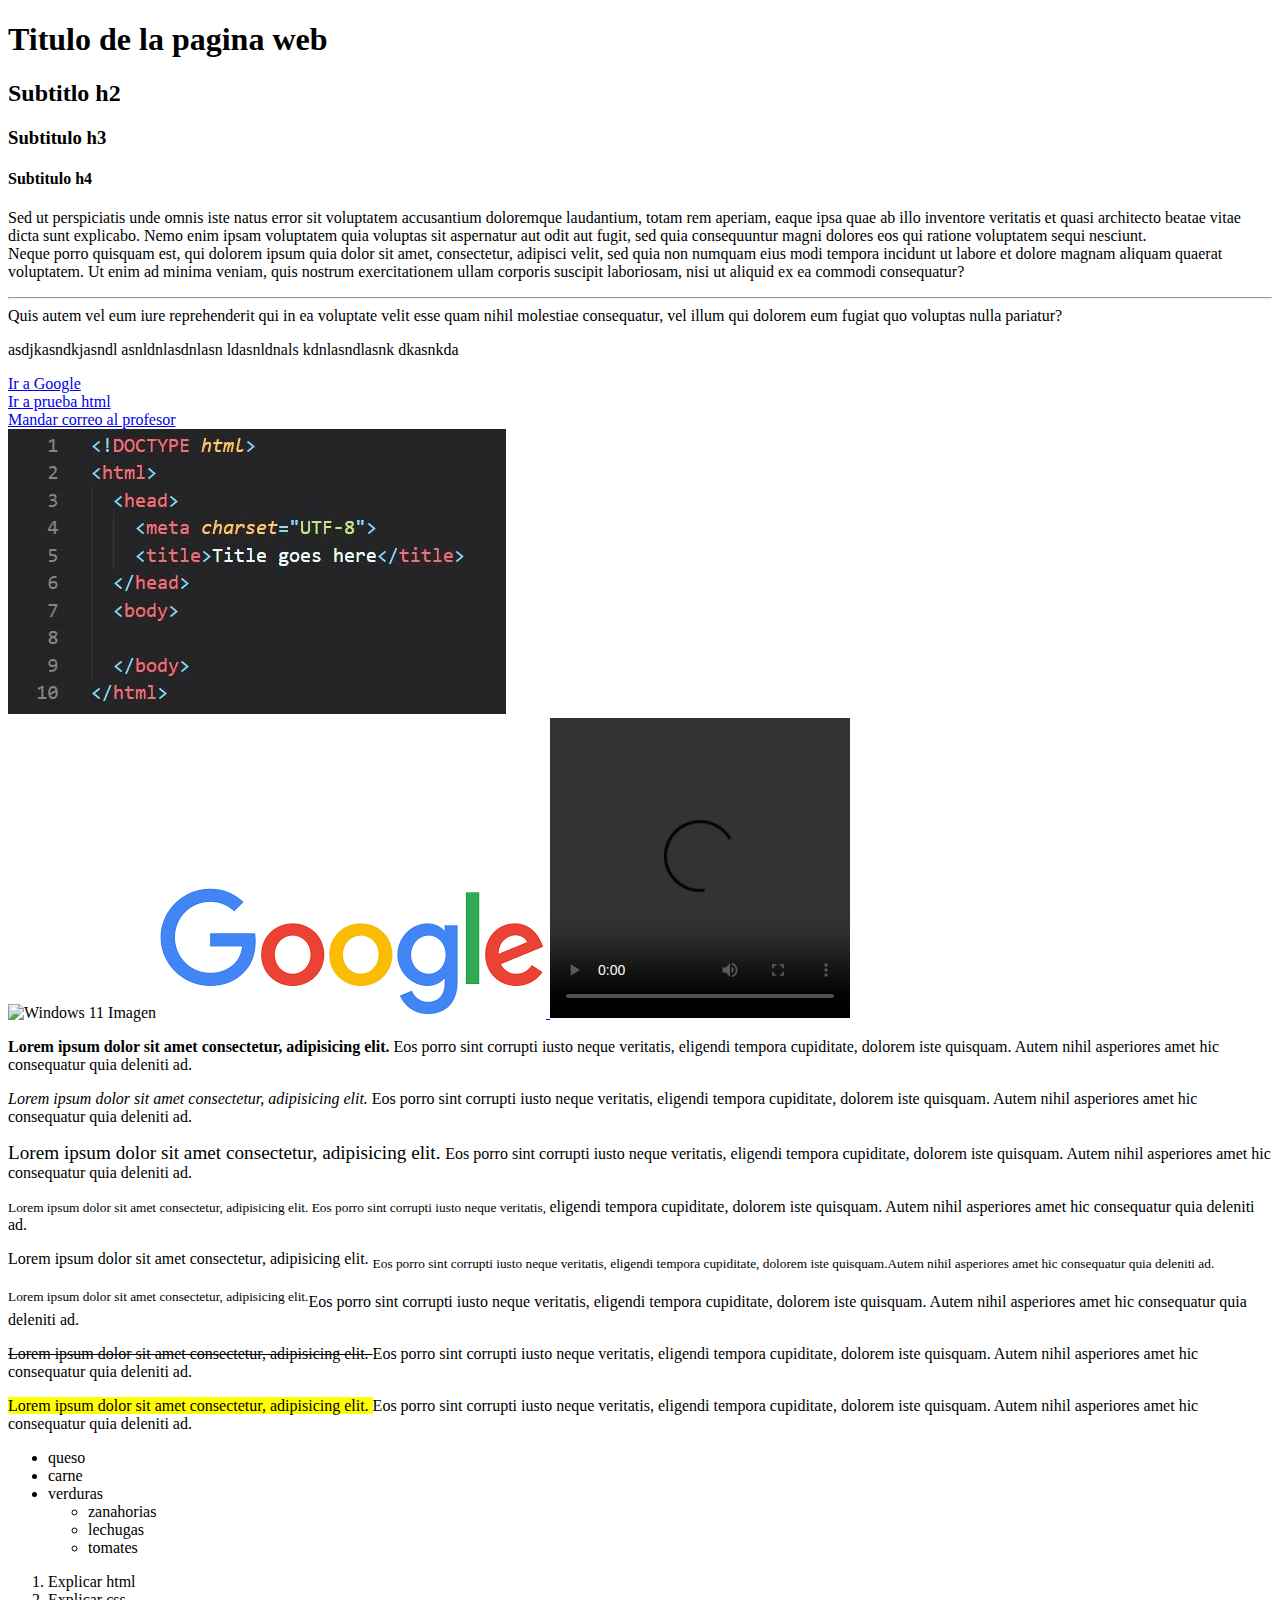
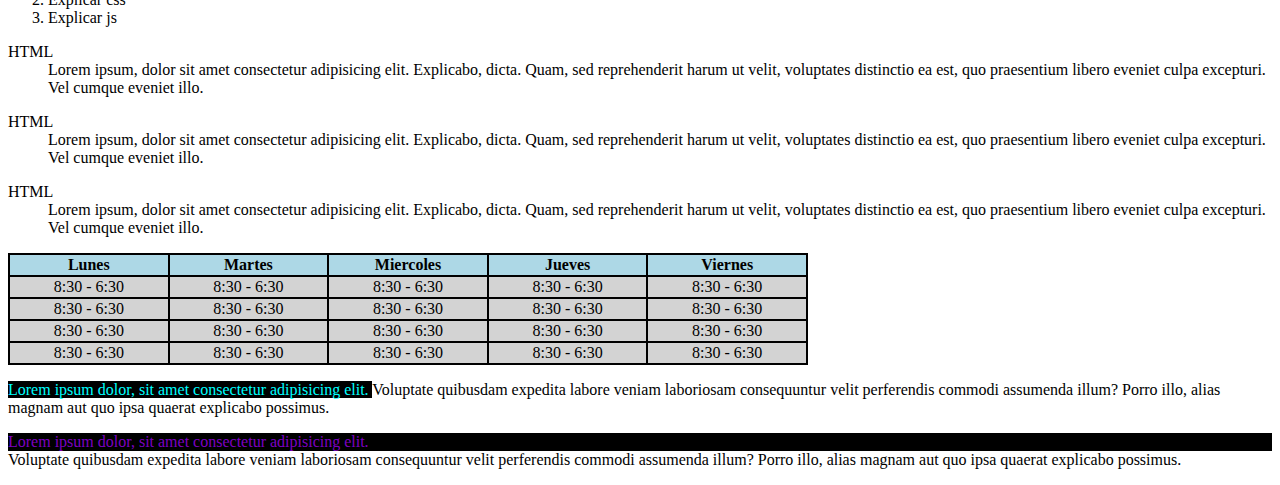
==== MODULO_6/html/index.html @ f79ccb04 "Solucion PC02, y practicando HTML" ====
<!DOCTYPE html>
<html lang="es">

<head>
    <title>Practicando HTML</title>
</head>

<body>

    <!--Titulos y parrafos-->

    <h1>Titulo de la pagina web</h1>
    <h2>Subtitlo h2</h2>
    <h3>Subtitulo h3</h3>
    <h4>Subtitulo h4</h4>
    <p>Sed ut perspiciatis unde omnis iste natus error sit voluptatem accusantium doloremque laudantium, totam rem
        aperiam, eaque ipsa quae ab illo inventore veritatis et quasi architecto beatae vitae dicta sunt explicabo. Nemo
        enim ipsam voluptatem quia voluptas sit aspernatur aut odit aut fugit, sed quia consequuntur magni dolores eos
        qui ratione voluptatem sequi nesciunt.
        <br>Neque porro quisquam est, qui dolorem ipsum quia dolor sit amet,
        consectetur, adipisci velit, sed quia non numquam eius modi tempora incidunt ut labore et dolore magnam aliquam
        quaerat voluptatem. Ut enim ad minima veniam, quis nostrum exercitationem ullam corporis suscipit laboriosam,
        nisi ut aliquid ex ea commodi consequatur?
        <hr>Quis autem vel eum iure reprehenderit qui in ea voluptate velit esse
        quam nihil molestiae consequatur, vel illum qui dolorem eum fugiat quo voluptas nulla pariatur?
    </p>
    <p>asdjkasndkjasndl asnldnlasdnlasn ldasnldnals kdnlasndlasnk dkasnkda</p>

    <!--Hypertexts-->

    <a href="https://www.google.com/" target="_blank" title="Titulo para ir a google de mi hyptertext">Ir a Google</a>
    <br>
    <a href="./prueba_hypertext.html" target="_blank">Ir a prueba html</a> <br>
    <a href="mailto:quispecalixtogino@gmail">Mandar correo al profesor</a> <br>

    <!--Imagenes-->

    <img src="../assets/imagen-html.png" alt="Imagen de HTML" title="Referenca de imagen HTML"> <br>
    <img src="https://i.blogs.es/e0ac37/windows-11/1366_2000.jpg" alt="Windows 11 Imagen"
        title="Imagen de Fondo de Pantalla de Windows 11" width="300">

    <a href="https://www.google.com/">
        <img src="[data-uri]"
            alt="">
    </a>

    <!--Videos-->

    <video controls src="/MODULO_6/assets/viewo.mp4" height="300"></video>

    <!--Formatos de Textos-->

    <p><b>Lorem ipsum dolor sit amet consectetur, adipisicing elit. </b>Eos porro sint corrupti iusto neque veritatis,
        eligendi
        tempora cupiditate, dolorem iste quisquam. Autem nihil asperiores amet hic consequatur quia deleniti ad.</p>
    <p><i>Lorem ipsum dolor sit amet consectetur, adipisicing elit.</i> Eos porro sint corrupti iusto neque veritatis,
        eligendi
        tempora cupiditate, dolorem iste quisquam. Autem nihil asperiores amet hic consequatur quia deleniti ad.</p>
    <p><big>Lorem ipsum dolor sit amet consectetur, adipisicing elit. </big>Eos porro sint corrupti iusto neque
        veritatis, eligendi
        tempora cupiditate, dolorem iste quisquam. Autem nihil asperiores amet hic consequatur quia deleniti ad.</p>
    <p><small>Lorem ipsum dolor sit amet consectetur, adipisicing elit. Eos porro sint corrupti iusto neque veritatis,
        </small>eligendi
        tempora cupiditate, dolorem iste quisquam. Autem nihil asperiores amet hic consequatur quia deleniti ad.</p>
    <p>Lorem ipsum dolor sit amet consectetur, adipisicing elit. <sub>Eos porro sint corrupti iusto neque veritatis,
            eligendi
            tempora cupiditate, dolorem iste quisquam.Autem nihil asperiores amet hic consequatur quia deleniti
            ad.</sub></p>
    <p><sup>Lorem ipsum dolor sit amet consectetur, adipisicing elit.</sup>Eos porro sint corrupti iusto neque
        veritatis, eligendi
        tempora cupiditate, dolorem iste quisquam. Autem nihil asperiores amet hic consequatur quia deleniti ad.</p>
    <p><del>Lorem ipsum dolor sit amet consectetur, adipisicing elit. </del>Eos porro sint corrupti iusto neque
        veritatis, eligendi
        tempora cupiditate, dolorem iste quisquam. Autem nihil asperiores amet hic consequatur quia deleniti ad.</p>
    <p><mark>Lorem ipsum dolor sit amet consectetur, adipisicing elit. </mark>Eos porro sint corrupti iusto neque
        veritatis, eligendi
        tempora cupiditate, dolorem iste quisquam. Autem nihil asperiores amet hic consequatur quia deleniti ad.</p>

    <!--Listas-->

    <ul>
        <li>queso</li>
        <li>carne</li>
        <li>verduras
            <ul>
                <li>
                    zanahorias
                </li>
                <li>lechugas</li>
                <li>tomates</li>
            </ul>
        </li>
    </ul>

    <ol type="1">
        <li>Explicar html</li>
        <li>Explicar css</li>
        <li>Explicar js</li>
    </ol>

    <dl>
        <dt>HTML</dt>
        <dd>Lorem ipsum, dolor sit amet consectetur adipisicing elit. Explicabo, dicta. Quam, sed reprehenderit harum ut
            velit, voluptates distinctio ea est, quo praesentium libero eveniet culpa excepturi. Vel cumque eveniet
            illo.</dd>
    </dl>
    <dl>
        <dt>HTML</dt>
        <dd>Lorem ipsum, dolor sit amet consectetur adipisicing elit. Explicabo, dicta. Quam, sed reprehenderit harum ut
            velit, voluptates distinctio ea est, quo praesentium libero eveniet culpa excepturi. Vel cumque eveniet
            illo.</dd>
    </dl>
    <dl>
        <dt>HTML</dt>
        <dd>Lorem ipsum, dolor sit amet consectetur adipisicing elit. Explicabo, dicta. Quam, sed reprehenderit harum ut
            velit, voluptates distinctio ea est, quo praesentium libero eveniet culpa excepturi. Vel cumque eveniet
            illo.</dd>
    </dl>

    <!--Tablas-->

    <table bgcolor="black" width="800">
        <tr bgcolor="lightblue">
            <th>Lunes</th>
            <th>Martes</th>
            <th>Miercoles</th>
            <th>Jueves</th>
            <th>Viernes</th>
        </tr>
        <tr bgColor="lightgray" align="center">
            <td>8:30 - 6:30</td>
            <td>8:30 - 6:30</td>
            <td>8:30 - 6:30</td>
            <td>8:30 - 6:30</td>
            <td>8:30 - 6:30</td>
        </tr>
        <tr bgColor="lightgray" align="center">
            <td>8:30 - 6:30</td>
            <td>8:30 - 6:30</td>
            <td>8:30 - 6:30</td>
            <td>8:30 - 6:30</td>
            <td>8:30 - 6:30</td>
        </tr>
        <tr bgColor="lightgray" align="center">
            <td>8:30 - 6:30</td>
            <td>8:30 - 6:30</td>
            <td>8:30 - 6:30</td>
            <td>8:30 - 6:30</td>
            <td>8:30 - 6:30</td>
        </tr>
        <tr bgColor="lightgray" align="center">
            <td>8:30 - 6:30</td>
            <td>8:30 - 6:30</td>
            <td>8:30 - 6:30</td>
            <td>8:30 - 6:30</td>
            <td>8:30 - 6:30</td>
        </tr>
    </table>

    <!--Tablas-->

    <div>
        <p><span style="color: aqua; background-color: black;">Lorem ipsum dolor, sit amet consectetur adipisicing elit. </span>Voluptate quibusdam expedita labore veniam
            laboriosam consequuntur velit perferendis commodi assumenda illum? Porro illo, alias magnam aut quo ipsa
            quaerat explicabo possimus.</p>
        <p><div style="color: #a600ffc4; background-color: black;">Lorem ipsum dolor, sit amet consectetur adipisicing elit. </div>Voluptate quibusdam expedita labore veniam
            laboriosam consequuntur velit perferendis commodi assumenda illum? Porro illo, alias magnam aut quo ipsa
            quaerat explicabo possimus.</p>
    </div>

    <spans>

    </spans>

</body>

</html>
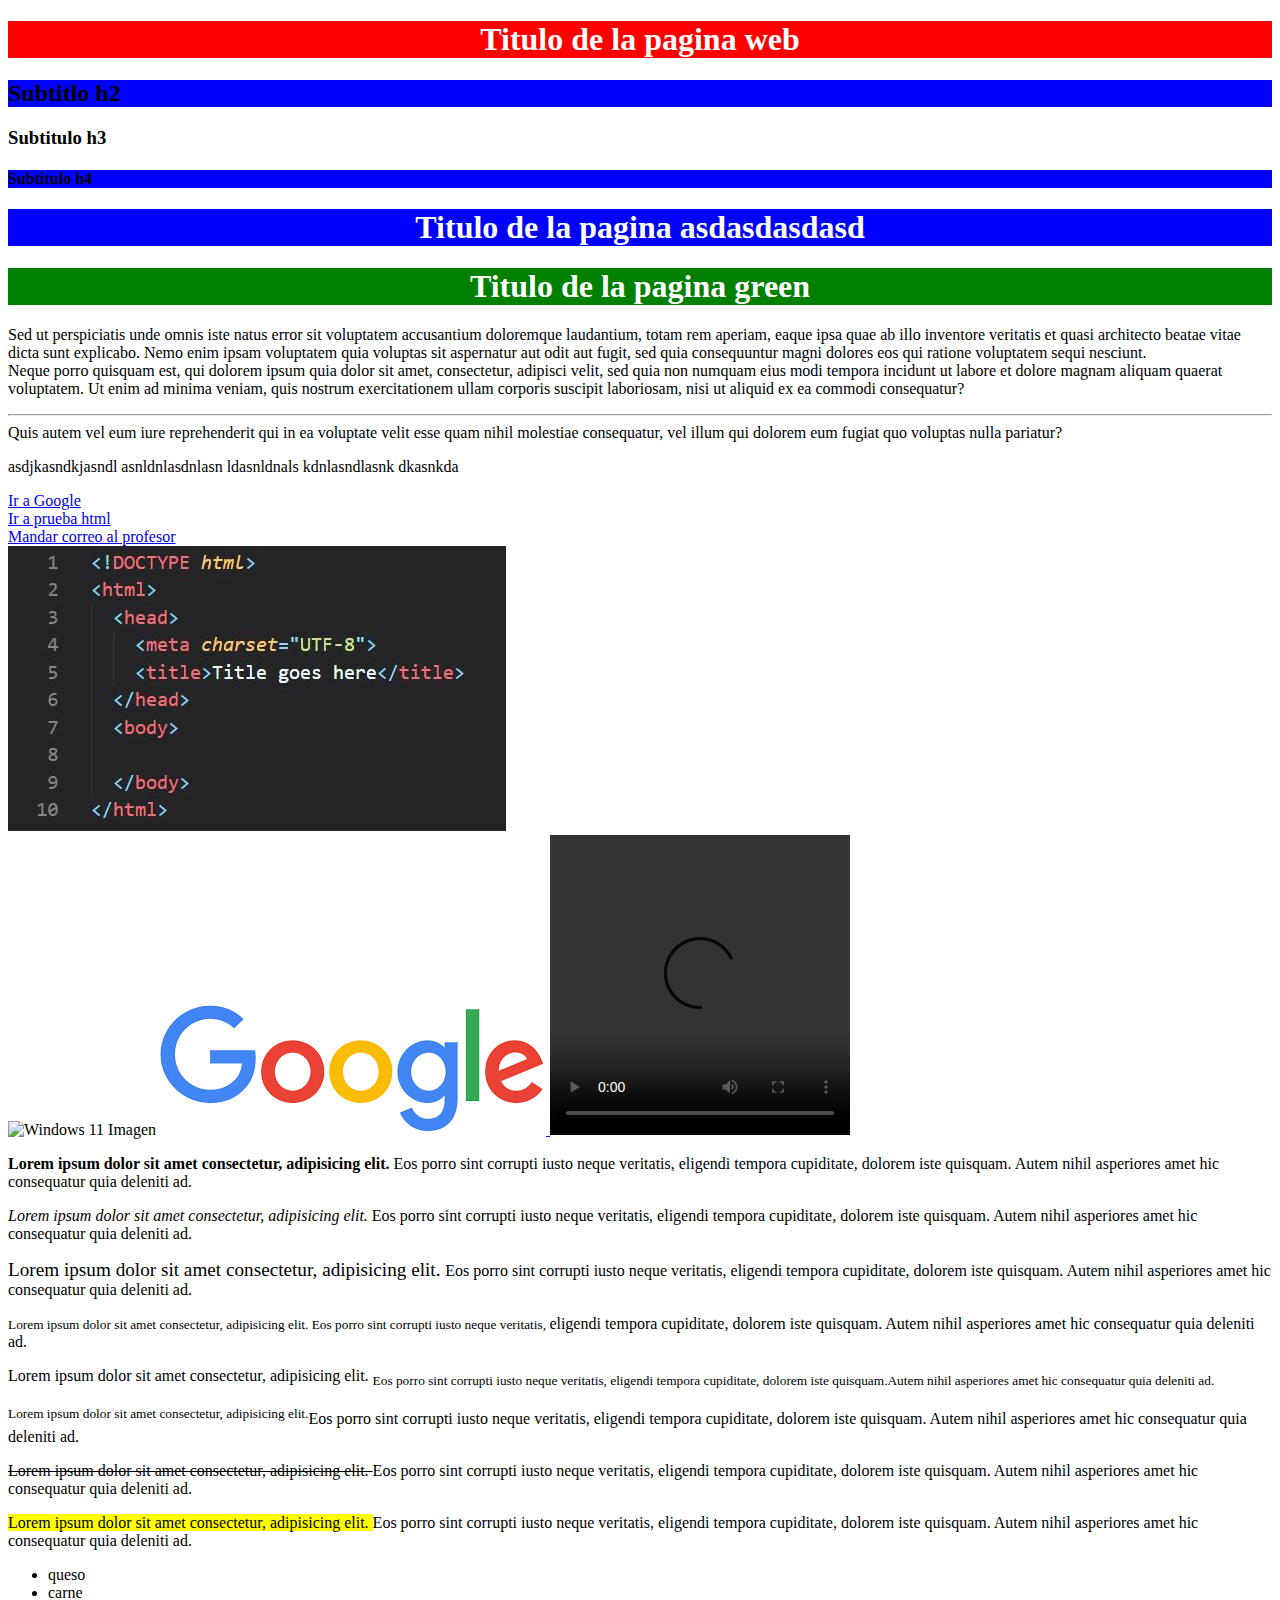
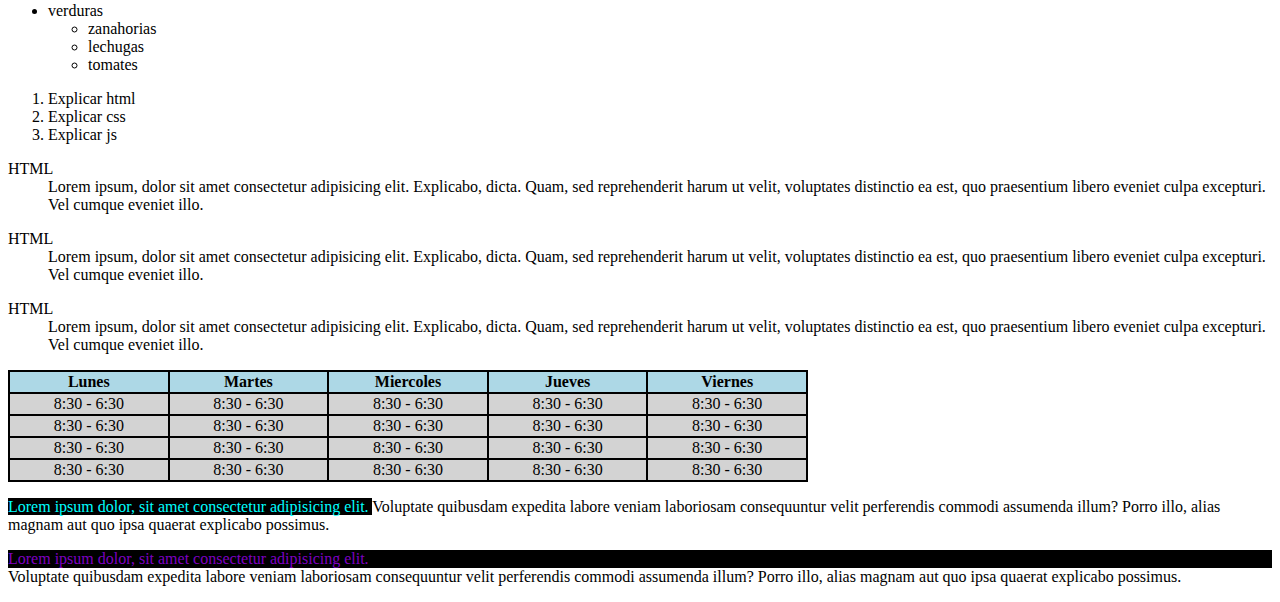
==== commit bd2c1a4f: "Repaso CSS, JS y creando proyecto Django" ====
--- a/MODULO_6/html/index.html
+++ b/MODULO_6/html/index.html
@@ -3,6 +3,7 @@
 
 <head>
     <title>Practicando HTML</title>
+    <link rel="stylesheet" href="styles.css">
 </head>
 
 <body>
@@ -10,9 +11,11 @@
     <!--Titulos y parrafos-->
 
     <h1>Titulo de la pagina web</h1>
-    <h2>Subtitlo h2</h2>
+    <h2 class="titulo">Subtitlo h2</h2>
     <h3>Subtitulo h3</h3>
-    <h4>Subtitulo h4</h4>
+    <h4 class="titulo">Subtitulo h4</h4>
+    <h1 class="titulo">Titulo de la pagina asdasdasdasd</h1>
+    <h1 id="titulo_unico">Titulo de la pagina green</h1>
     <p>Sed ut perspiciatis unde omnis iste natus error sit voluptatem accusantium doloremque laudantium, totam rem
         aperiam, eaque ipsa quae ab illo inventore veritatis et quasi architecto beatae vitae dicta sunt explicabo. Nemo
         enim ipsam voluptatem quia voluptas sit aspernatur aut odit aut fugit, sed quia consequuntur magni dolores eos
--- a/MODULO_6/html/styles.css
+++ b/MODULO_6/html/styles.css
@@ -0,0 +1,13 @@
+#titulo_unico {
+    background-color: green;
+}
+
+.titulo {
+    background-color: blue;
+}
+
+h1 {
+    background-color: red;
+    color:white;
+    text-align: center;
+}